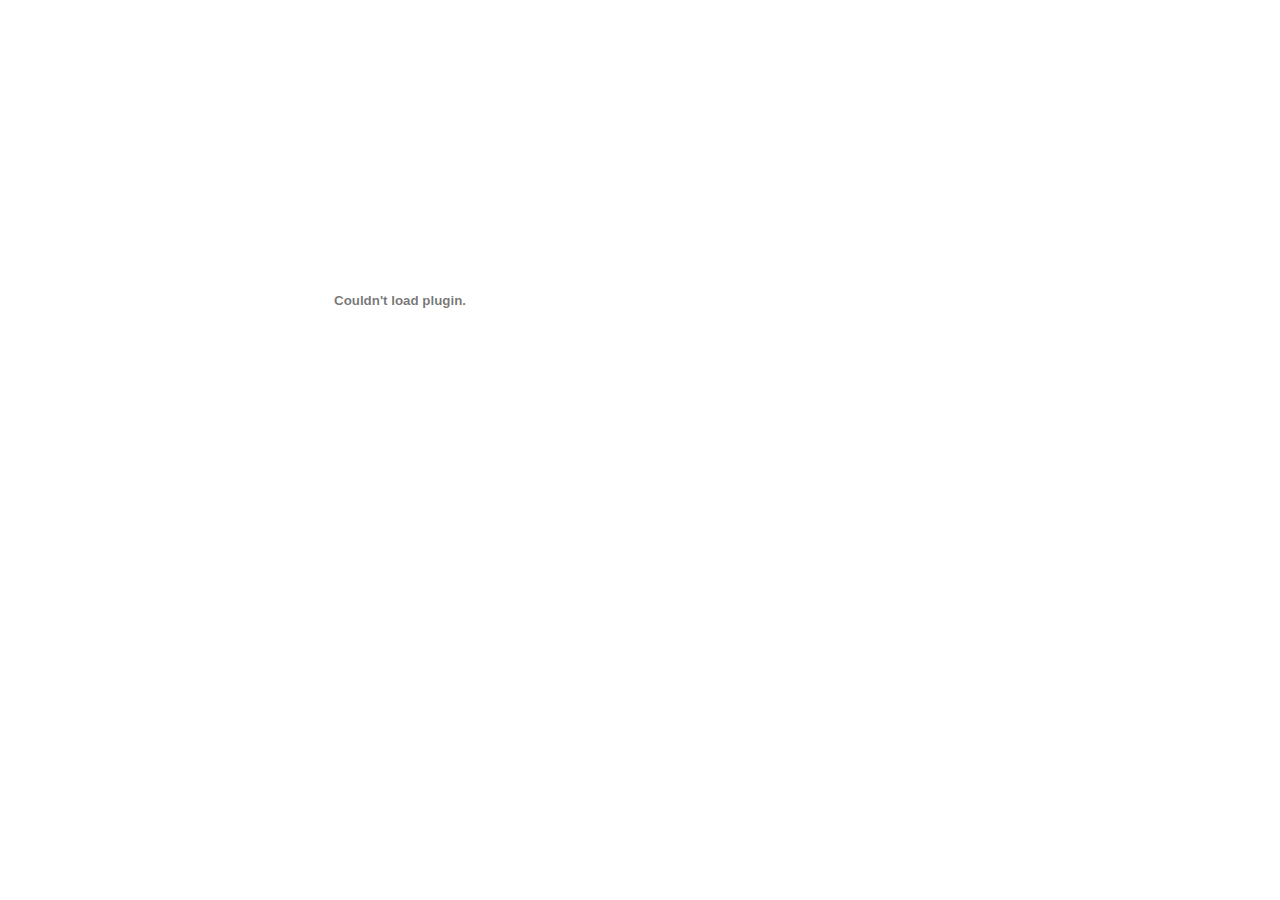
==== shangbo/qwe.htm @ a0f77ffb "同学结婚" ====
<html>
<head>
    <meta http-equiv="content-type" content="text/html; charset=UTF-8" />
    <title></title>
    <meta http-equiv="x-ua-compatible" content="ie=7" />
</head>

<body style="width:800px;height:600px;margin:0;padding:0;">
    <script src="qwe_files/AC_RunActiveContent.js" type="text/javascript">
    </script> 
    <script type="text/javascript">
    AC_FL_RunContent( 'codebase', 'http://download.macromedia.com/pub/shockwave/cabs/flash/swflash.cab#version=9,0,28,0','FlashVars','xmlUrl=qwe_files/main.xml&sendName=亲爱的朋友~O(∩_∩)O~', 'width','800','height','600','src','Upload/Sys/file1/test','quality','high','pluginspage','http://www.adobe.com/shockwave/download/download.cgi?P1_Prod_Version=ShockwaveFlash','movie','qwe_files/main' );
    </script>
</body>
</html>
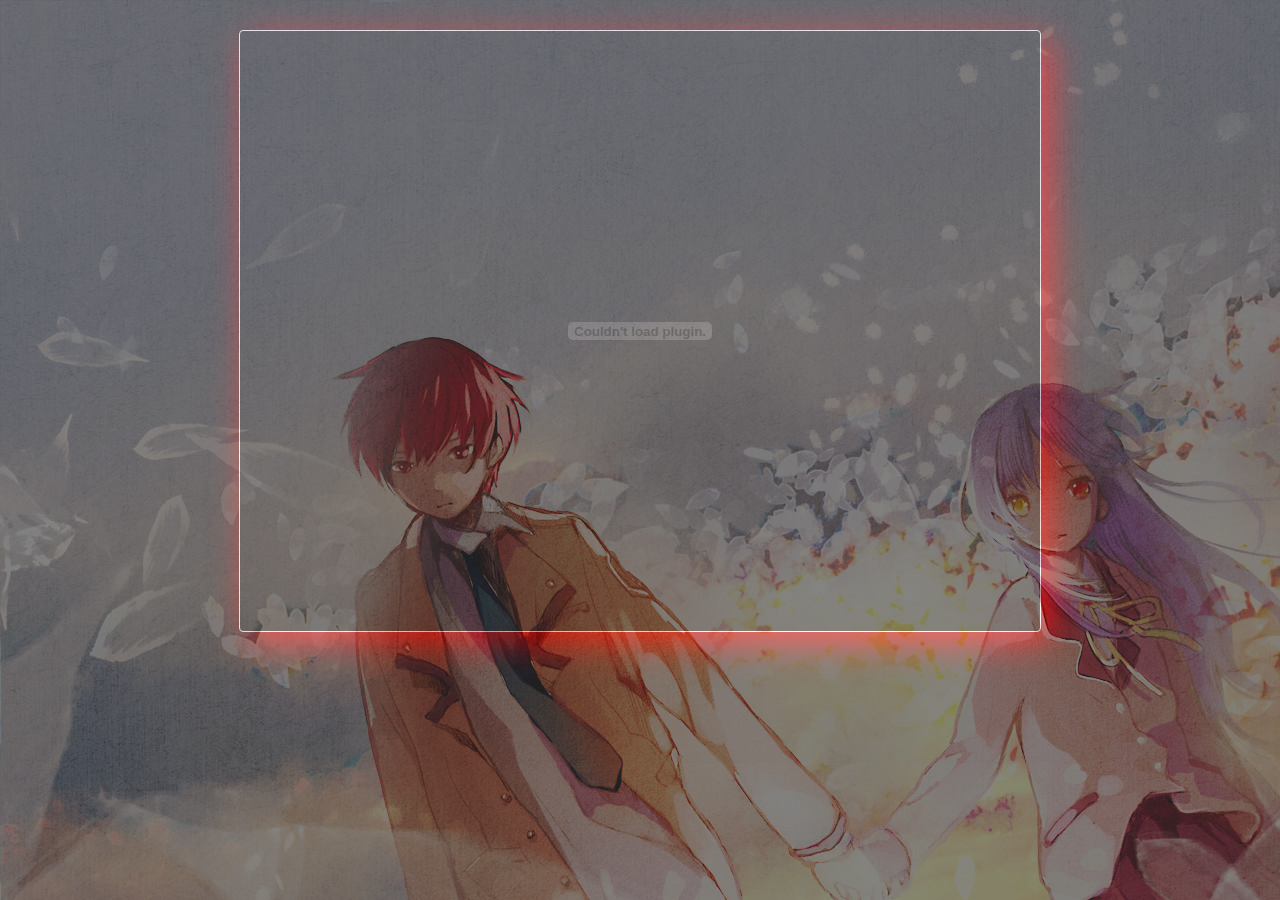
==== commit 3c790d80: "鏈€缁堜慨鏀圭増" ====
--- a/shangbo/qwe.htm
+++ b/shangbo/qwe.htm
@@ -3,13 +3,45 @@
     <meta http-equiv="content-type" content="text/html; charset=UTF-8" />
     <title></title>
     <meta http-equiv="x-ua-compatible" content="ie=7" />
+	<style>
+		.container {
+			width: 800px;
+			display: relative;
+			height: 600px;
+			margin: 30px auto;
+			margin-bottom: 0;
+			border: 1px solid #fff;
+			border-radius: 4px;
+			-moz-box-shadow:10px 10px 36px red; -webkit-box-shadow:10px 10px 36px red; box-shadow:10px 10px 36px red;
+			/* For IE 8 */
+			-ms-filter: "progid:DXImageTransform.Microsoft.Shadow(Strength=5, Direction=135, Color='red')";
+			/* For IE 5.5 - 7 */
+			filter: progid:DXImageTransform.Microsoft.Shadow(Strength=5, Direction=135, Color='red');
+		}
+		body {
+			background-image: url(qwe_files/body.jpg);
+		}
+		.big {
+			position: absolute;
+			top: 0;
+			left: 0;
+			width: 100%;
+			height: 100%;
+			background-color: #333;
+			opacity: 0.6;
+			filter:alpha(opacity=60);
+		}
+	</style>
 </head>
 
-<body style="width:800px;height:600px;margin:0;padding:0;">
-    <script src="qwe_files/AC_RunActiveContent.js" type="text/javascript">
-    </script> 
+<body style="margin:0;padding:0;">
+	<div class="big">
+	<div class="container">
+    <script src="qwe_files/AC_RunActiveContent.js" type="text/javascript"></script> 
     <script type="text/javascript">
     AC_FL_RunContent( 'codebase', 'http://download.macromedia.com/pub/shockwave/cabs/flash/swflash.cab#version=9,0,28,0','FlashVars','xmlUrl=qwe_files/main.xml&sendName=亲爱的朋友~O(∩_∩)O~', 'width','800','height','600','src','Upload/Sys/file1/test','quality','high','pluginspage','http://www.adobe.com/shockwave/download/download.cgi?P1_Prod_Version=ShockwaveFlash','movie','qwe_files/main' );
     </script>
+	</div>
+	</div>
 </body>
 </html>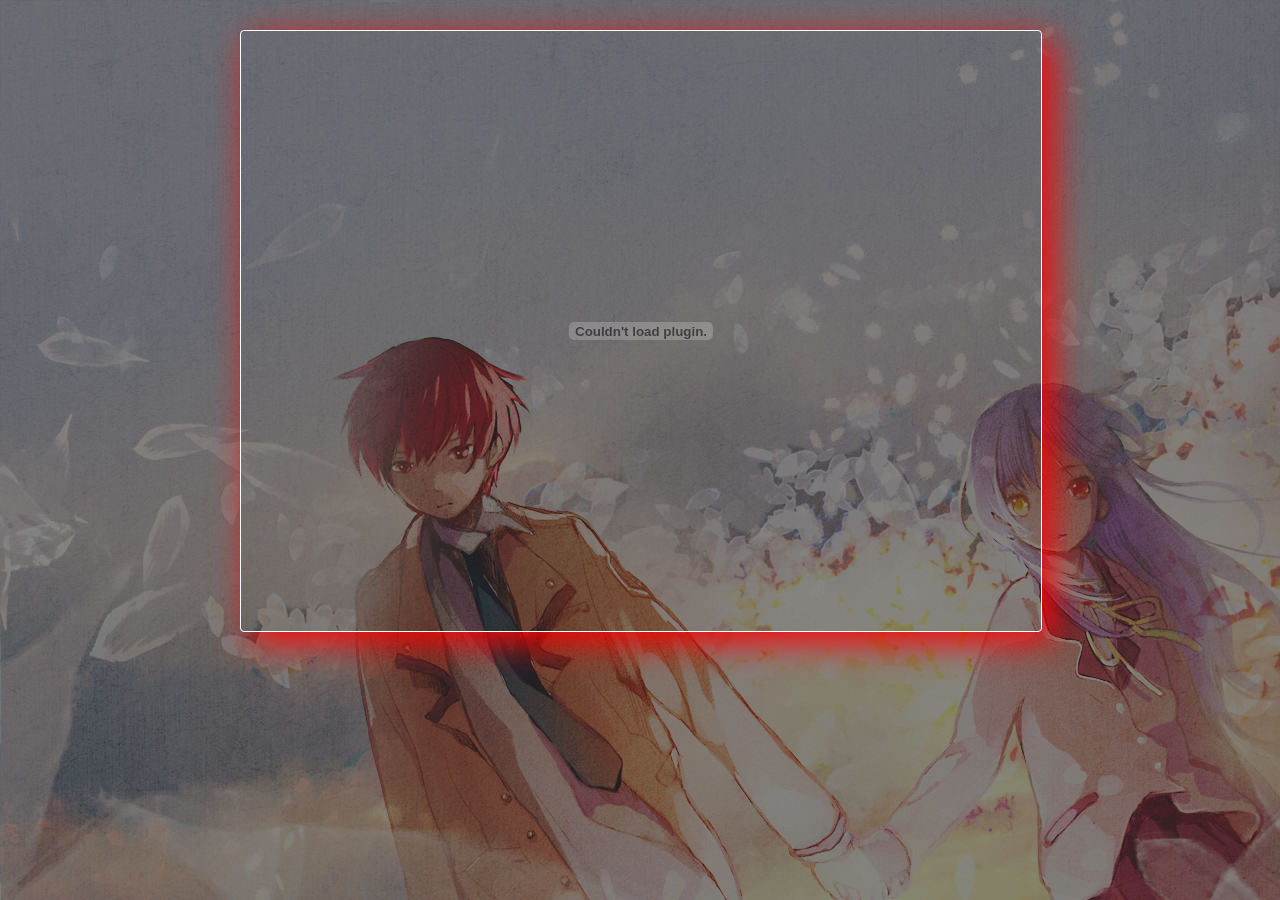
==== commit 81d5387c: "铔嬬柤" ====
--- a/shangbo/qwe.htm
+++ b/shangbo/qwe.htm
@@ -1,15 +1,13 @@
 <html>
 <head>
     <meta http-equiv="content-type" content="text/html; charset=UTF-8" />
-    <title></title>
+    <title>我们结婚了~~</title>
     <meta http-equiv="x-ua-compatible" content="ie=7" />
 	<style>
 		.container {
 			width: 800px;
-			display: relative;
 			height: 600px;
-			margin: 30px auto;
-			margin-bottom: 0;
+			top: 30px;
 			border: 1px solid #fff;
 			border-radius: 4px;
 			-moz-box-shadow:10px 10px 36px red; -webkit-box-shadow:10px 10px 36px red; box-shadow:10px 10px 36px red;
@@ -17,31 +15,38 @@
 			-ms-filter: "progid:DXImageTransform.Microsoft.Shadow(Strength=5, Direction=135, Color='red')";
 			/* For IE 5.5 - 7 */
 			filter: progid:DXImageTransform.Microsoft.Shadow(Strength=5, Direction=135, Color='red');
+			z-index: 200;
+			position: absolute;
+			left: 50%;
+			margin-left: -400px;
 		}
 		body {
 			background-image: url(qwe_files/body.jpg);
 		}
 		.big {
-			position: absolute;
+			position: fixed;
 			top: 0;
 			left: 0;
 			width: 100%;
 			height: 100%;
 			background-color: #333;
 			opacity: 0.6;
-			filter:alpha(opacity=60);
+			filter: "alpha(opacity=57)";
+			filter: alpha(opacity=57);
+			z-index: 100;
+			_background-color: none;
+			_position: absolute;
 		}
 	</style>
 </head>
 
 <body style="margin:0;padding:0;">
-	<div class="big">
 	<div class="container">
     <script src="qwe_files/AC_RunActiveContent.js" type="text/javascript"></script> 
     <script type="text/javascript">
     AC_FL_RunContent( 'codebase', 'http://download.macromedia.com/pub/shockwave/cabs/flash/swflash.cab#version=9,0,28,0','FlashVars','xmlUrl=qwe_files/main.xml&sendName=亲爱的朋友~O(∩_∩)O~', 'width','800','height','600','src','Upload/Sys/file1/test','quality','high','pluginspage','http://www.adobe.com/shockwave/download/download.cgi?P1_Prod_Version=ShockwaveFlash','movie','qwe_files/main' );
     </script>
 	</div>
-	</div>
+	<div id="big" class="big"></div>
 </body>
 </html>